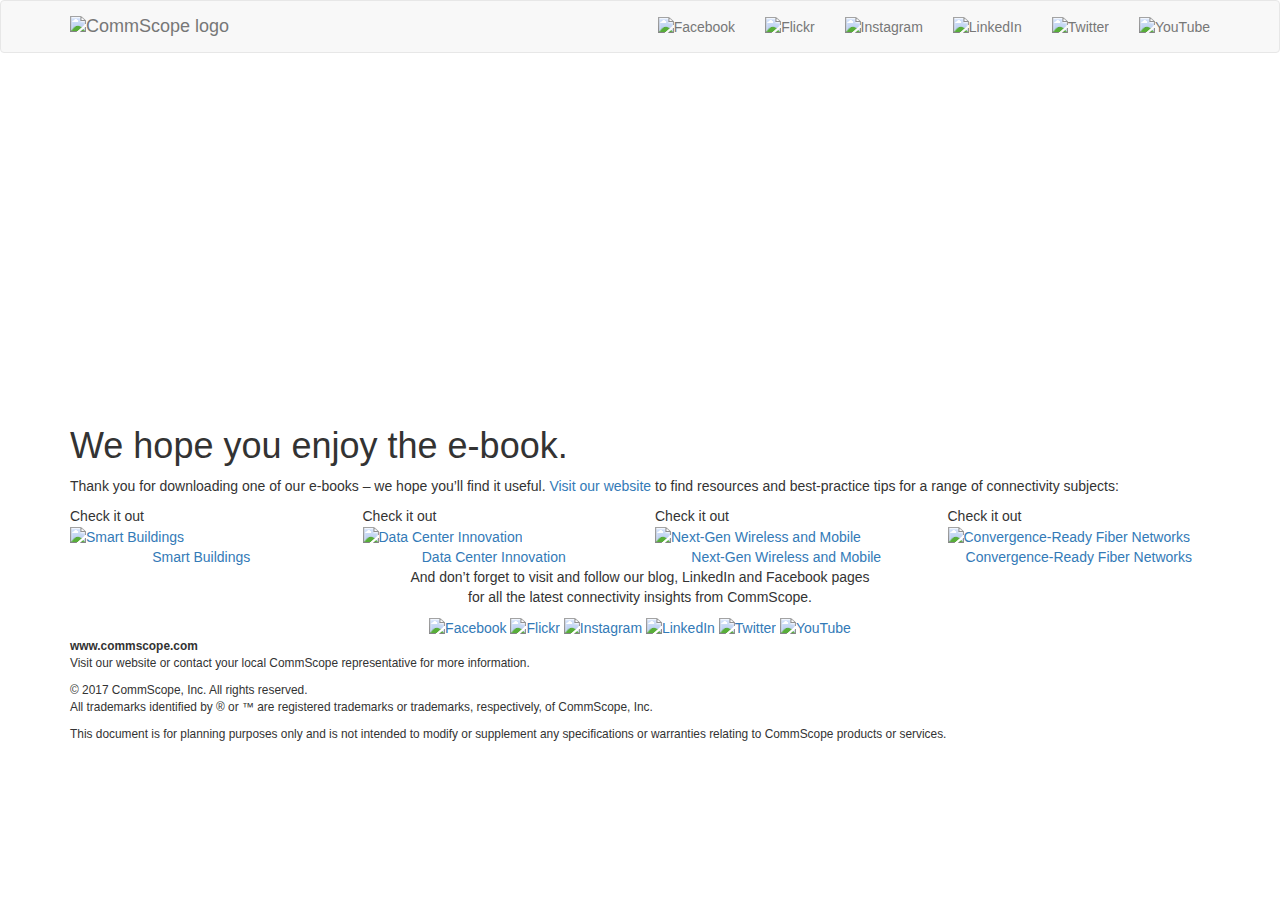
==== MktoHTML/thank-you.html @ 8d0d6a8f "Add files via upload" ====
<!doctype html>
<html>
<head>
<meta charset="UTF-8">
<meta http-equiv="X-UA-Compatible" content="IE=edge">
<meta name="viewport" content="width=device-width, initial-scale=1">
<meta class="mktoString" id="pix" mktoName="Backgroung Image" default="http://pages.mccorkell.com.au/rs/366-SCS-780/images/hero-banner.jpg">
<title>We hope you enjoy the e-book</title>
<link rel="stylesheet" href="https://maxcdn.bootstrapcdn.com/bootstrap/3.3.7/css/bootstrap.min.css" integrity="sha384-BVYiiSIFeK1dGmJRAkycuHAHRg32OmUcww7on3RYdg4Va+PmSTsz/K68vbdEjh4u" crossorigin="anonymous">
<link href="https://fonts.googleapis.com/css?family=Lato:400,700" rel="stylesheet">
<link rel="stylesheet" href="http://pages.mccorkell.com.au/rs/366-SCS-780/images/style.css">
<!-- HTML5 shim and Respond.js for IE8 support of HTML5 elements and media queries -->
    <!-- WARNING: Respond.js doesn't work if you view the page via file:// -->
    <!--[if lt IE 9]>
	<script src="https://oss.maxcdn.com/html5shiv/3.7.3/html5shiv.min.js"></script>
	<script src="https://oss.maxcdn.com/respond/1.4.2/respond.min.js"></script>
<![endif]-->
<style>
  .mktoGen.mktoImg {width:100%; height:auto;}
</style>
</head>
<body>
<nav class="navbar navbar-default navSpace">
  <div class="container">
    <div class="navbar-header">
      <a class="navbar-brand" href="http://www.commscope.com">
      	<img src="http://pages.mccorkell.com.au/rs/366-SCS-780/images/commscope-logo-1.png" alt="CommScope logo"/>
      </a>
    </div>
		<ul class="nav navbar-nav navbar-right">
			<li><a href="http://www.facebook.com/commscope"><img src="http://pages.mccorkell.com.au/rs/366-SCS-780/images/facebook-1.png" alt="Facebook"/></a></li>
			<li><a href="http://www.flickr.com/photos/commscope"><img src="http://pages.mccorkell.com.au/rs/366-SCS-780/images/flickr-1.png" alt="Flickr"/></a></li>
			<li><a href="http://instagram.com/commscope"><img src="http://pages.mccorkell.com.au/rs/366-SCS-780/images/instagram-1.png" alt="Instagram"/></a></li>
			<li><a href="http://www.linkedin.com/company/commscope"><img src="http://pages.mccorkell.com.au/rs/366-SCS-780/images/linkedin-1.png" alt="LinkedIn"/></a></li>
			<li><a href="http://twitter.com/commscope"><img src="http://pages.mccorkell.com.au/rs/366-SCS-780/images/twitter-1.png" alt="Twitter"/></a></li>
			<li><a href="http://www.youtube.com/user/commscope"><img src="http://pages.mccorkell.com.au/rs/366-SCS-780/images/youtube-1.png" alt="YouTube"/></a></li>
		</ul>
  </div>
</nav>
<main>
<div class="container-fluid" style="background:url(${pix}) no-repeat top center; background-size:cover; height:333px;">
	<div class="row">
		<div class="col-sm-12"></div>
	</div>
</div>
<div class="container">
	<div class="row">
		<div class="col-sm-12 mktoText" id="intro" mktoName="Introduction">
            <h1>We hope you enjoy the e-book.</h1>
            <p>Thank you for downloading one of our e-books – we hope you’ll find it useful. <a href="http://www.commscope.com">Visit our website</a> to find resources and best-practice tips for a range of connectivity subjects:</p>
	    </div>
	</div>
</div>
</main>
<section class="whitespace">
    <div class="container">
        <div class="row">
            <div class="col-xs-12 col-sm-6 col-md-6 col-lg-3">
                <div class="tag-label">Check it out</div>
                <div class="mktoImg" id="img-1" mktoName="Image 1"><a href="http://www.commscope.com/Solutions/Commercial-buildings/"><img src="http://pages.mccorkell.com.au/rs/366-SCS-780/images/checkout-1.jpg" alt="Smart Buildings" class="img-custom"/></a></div>
                <div class="p-color text-center mktoText" id="label-1" mktoName="Label 1"><a href="http://www.commscope.com/Solutions/Commercial-buildings/">Smart Buildings</a></div>
            </div>
            <div class="col-xs-12 col-sm-6 col-md-6 col-lg-3">
                <div class="tag-label">Check it out</div>
              <div class="mktoImg" id="img-2" mktoName="Image 2"><a href="http://www.commscope.com/Solutions/Data-center-solutions/"><img src="http://pages.mccorkell.com.au/rs/366-SCS-780/images/checkout-2.jpg" alt="Data Center Innovation" class="img-custom"/></a></div>
                <div class="p-color text-center mktoText" id="label-2" mktoName="Label 2"><a href="http://www.commscope.com/Solutions/Data-center-solutions/">Data Center Innovation</a></div>
            </div>
            <div class="col-xs-12 col-sm-6 col-md-6 col-lg-3">
                <div class="tag-label">Check it out</div>
                <div class="mktoImg" id="img-3" mktoName="Image 3"><a href="http://www.commscope.com/Solutions/Wireless-mobility/"><img src="http://pages.mccorkell.com.au/rs/366-SCS-780/images/checkout-3.jpg" alt="Next-Gen Wireless and Mobile" class="img-custom"/></a></div>
                <div class="p-color text-center mktoText" id="label-3" mktoName="Label 3"><a href="http://www.commscope.com/Solutions/Wireless-mobility/">Next-Gen Wireless and Mobile</a></div>
            </div>
            <div class="col-xs-12 col-sm-6 col-md-6 col-lg-3">
                <div class="tag-label">Check it out</div>
                <div class="mktoImg" id="img-4" mktoName="Image 4"><a href="http://www.commscope.com/Solutions/Wireline-networks/"><img src="http://pages.mccorkell.com.au/rs/366-SCS-780/images/checkout-4.jpg" alt="Convergence-Ready Fiber Networks" class="img-custom"/></a></div>
                <div class="p-color text-center mktoText" id="label-4" mktoName="Label 4"><a href="http://www.commscope.com/Solutions/Wireline-networks/">Convergence-Ready Fiber Networks</a></div>
            </div>
        </div>
        <div class="row">
            <div class="col-sm-offset-1 col-sm-10 social-box text-center">
                <div class="mktoText" id="social-text" mktoName="Social Copy"><p>And don’t forget to visit and follow our blog, LinkedIn and Facebook pages <br class="chay">for all the latest connectivity insights from CommScope.</p></div>
                <div>
                    <a href="http://www.facebook.com/commscope"><img src="http://pages.mccorkell.com.au/rs/366-SCS-780/images/facebook-big.png" alt="Facebook" class="social-space"/></a>
                    <a href="http://www.flickr.com/photos/commscope"><img src="http://pages.mccorkell.com.au/rs/366-SCS-780/images/flickr-big.png" alt="Flickr" class="social-space"/></a>
                    <a href="http://instagram.com/commscope"><img src="http://pages.mccorkell.com.au/rs/366-SCS-780/images/instagram-big.png" alt="Instagram" class="social-space"/></a>
                    <a href="http://www.linkedin.com/company/commscope"><img src="http://pages.mccorkell.com.au/rs/366-SCS-780/images/linkedin-big.png" alt="LinkedIn" class="social-space"/></a>
                    <a href="http://twitter.com/commscope"><img src="http://pages.mccorkell.com.au/rs/366-SCS-780/images/twitter-big.png" alt="Twitter" class="social-space"/></a>
                    <a href="http://www.youtube.com/user/commscope"><img src="http://pages.mccorkell.com.au/rs/366-SCS-780/images/youtube-big.png" alt="YouTube" class="social-space"/></a>
                </div>
            </div>
        </div>
    </div>
</section>
<footer class="divider">
	<div class="container">
		<div class="row">
			<div class="col-sm-12 mktoText" id="footer" mktoName="Footer">
				<p class="small"><strong>www.commscope.com</strong><br>Visit our website or contact your local CommScope representative for more information.</p>
				<p class="small">&copy; 2017 CommScope, Inc. All rights reserved.<br class="chay">All trademarks identified by &reg; or &trade; are registered trademarks or trademarks, respectively, of CommScope, Inc.</p>
				<p class="small">This document is for planning purposes only and is not intended to modify or supplement any specifications or warranties relating to CommScope products or services.</p>
			</div>
		</div>
	</div>
</footer>
<script src="https://ajax.googleapis.com/ajax/libs/jquery/1.12.4/jquery.min.js"></script>
<script src="https://maxcdn.bootstrapcdn.com/bootstrap/3.3.7/js/bootstrap.min.js" integrity="sha384-Tc5IQib027qvyjSMfHjOMaLkfuWVxZxUPnCJA7l2mCWNIpG9mGCD8wGNIcPD7Txa" crossorigin="anonymous"></script>
<script src="https://cdnjs.cloudflare.com/ajax/libs/prefixfree/1.0.7/prefixfree.min.js"></script>
<script type="text/javascript" src="//s7.addthis.com/js/300/addthis_widget.js#pubid=ra-58cb846742a6cf50"></script>
<script src="js/script.js"></script>
</body>
</html>
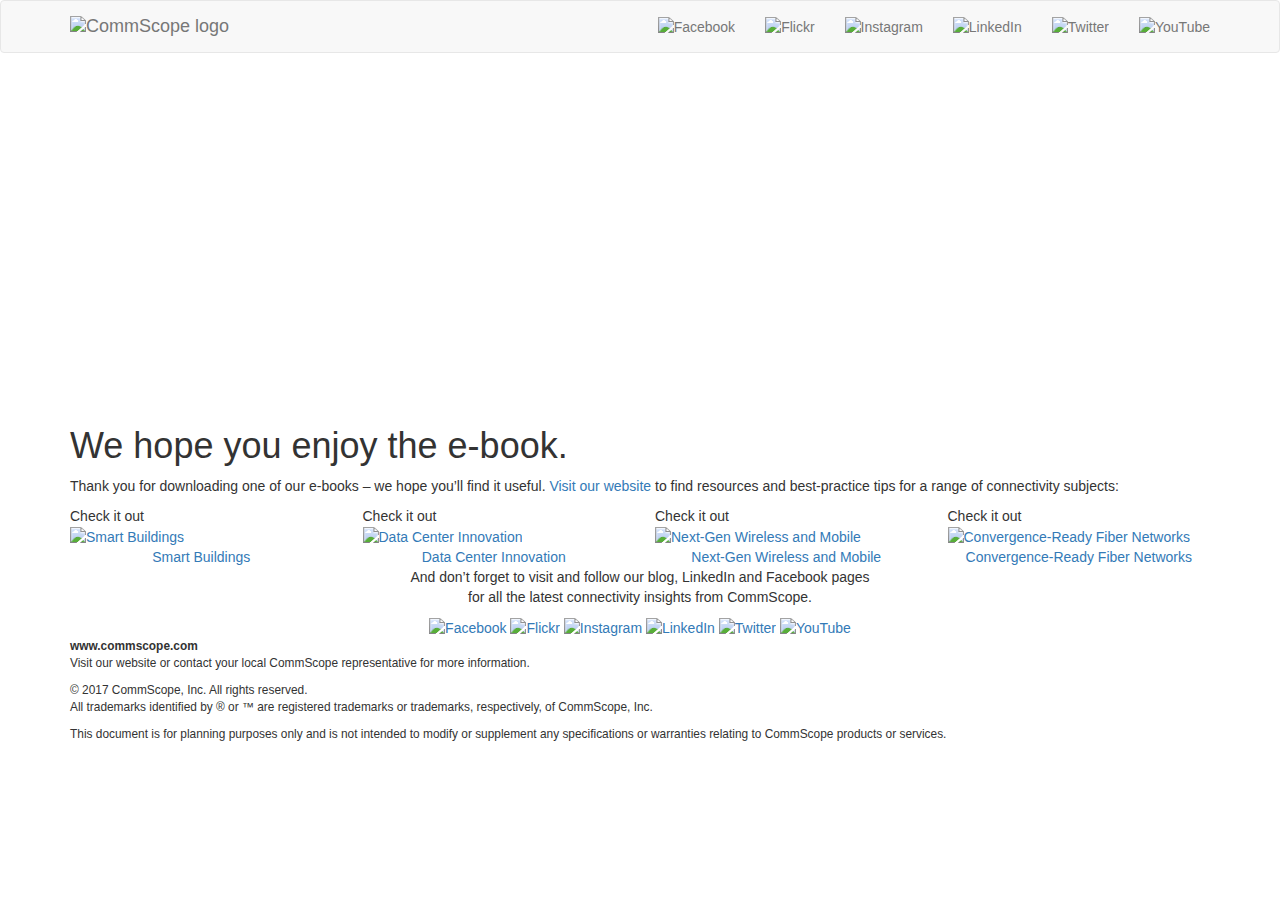
==== commit c9ef3dd6: "Add files via upload" ====
--- a/MktoHTML/thank-you.html
+++ b/MktoHTML/thank-you.html
@@ -2,6 +2,8 @@
 <html>
 <head>
 <meta charset="UTF-8">
+<meta name="Keywords" content="CommScope,Andrew,SYSTIMAX,Unirprise,Broadband,CATV Networks,CATV Headend.Outside Plant,Residential,multiple system operators,MSOs; Enterprise,Campus Networks, Data Centerss,In-Building Wireless,Intelligent BuildingWireless; Intelligent BuildingWireless,Backhaul,Distributed Coverage and Capacity,DCCS, DAS,Outdoor Macro Sites,Small Cells,Wireless Networks, Cell Sites" />
+<meta name="Description" content="CommScope has played a role in virtually all the world’s best communication networks. We create the infrastructure that connects people and technologies through every evolution. Our portfolio of end-to-end solutions includes critical infrastructure our customers need to build high-performing wired and wireless networks. As much as technology changes, our goal remains the same: to help our customers create, innovate, design, and build faster and better. We’ll never stop connecting and evolving networks for the business of life at home, at work, and on the go." />
 <meta http-equiv="X-UA-Compatible" content="IE=edge">
 <meta name="viewport" content="width=device-width, initial-scale=1">
 <meta class="mktoString" id="pix" mktoName="Backgroung Image" default="http://pages.mccorkell.com.au/rs/366-SCS-780/images/hero-banner.jpg">
@@ -15,6 +17,7 @@
 	<script src="https://oss.maxcdn.com/html5shiv/3.7.3/html5shiv.min.js"></script>
 	<script src="https://oss.maxcdn.com/respond/1.4.2/respond.min.js"></script>
 <![endif]-->
+<link rel="shortcut icon" href="http://pages.mccorkell.com.au/rs/366-SCS-780/images/favicon.png" /><link rel="apple-touch-icon-precomposed" sizes="114x114" href="http://pages.mccorkell.com.au/rs/366-SCS-780/images/apple-touch-icon-114x114-precomposed.png" /><link rel="apple-touch-icon-precomposed" sizes="72x72" href="http://pages.mccorkell.com.au/rs/366-SCS-780/images/apple-touch-icon-72x72-precomposed.png" /><link rel="apple-touch-icon-precomposed" href="http://pages.mccorkell.com.au/rs/366-SCS-780/images/apple-touch-icon.png" />
 <style>
   .mktoGen.mktoImg {width:100%; height:auto;}
 </style>
